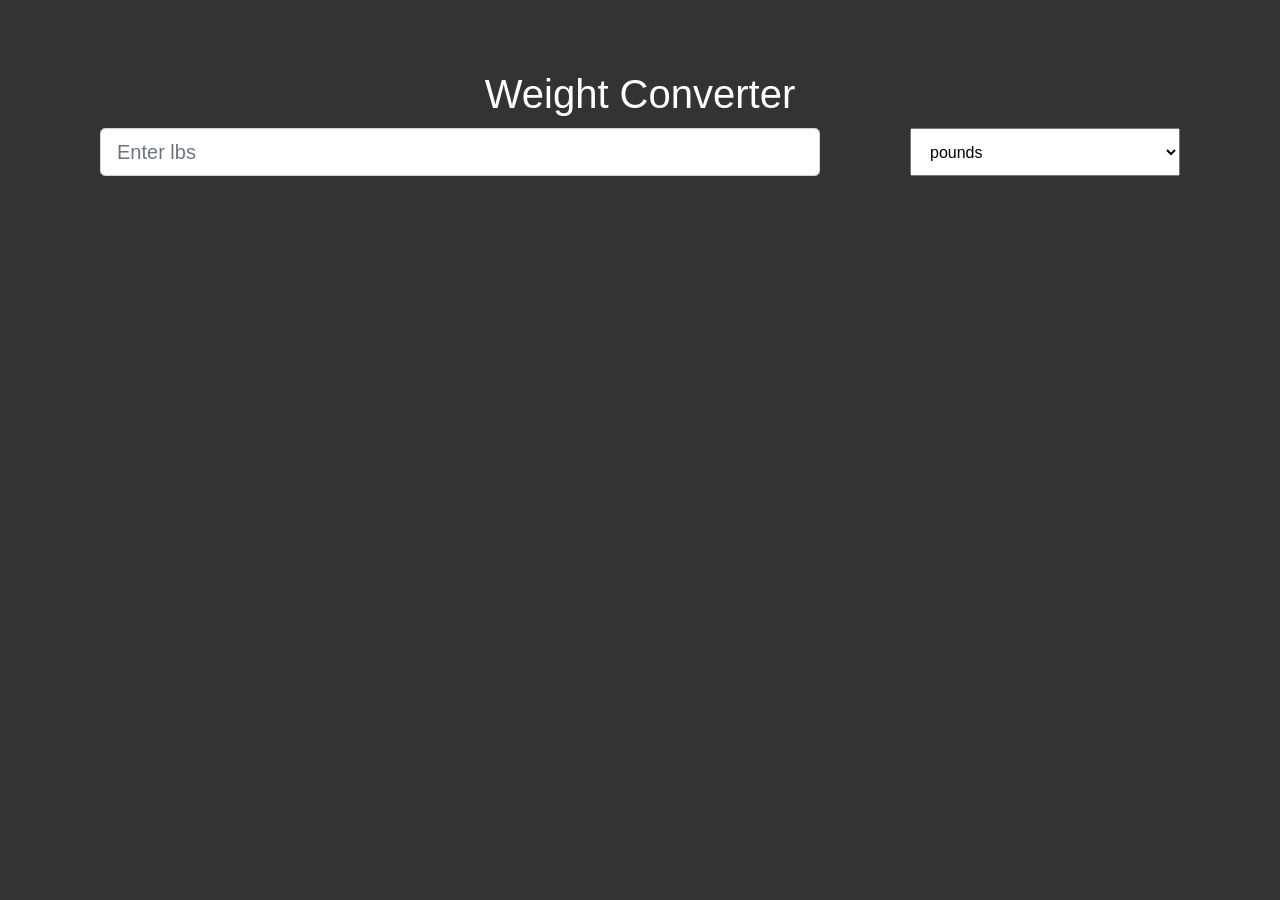
==== weightconverter/index.html @ 00175671 "weight converter" ====
<!DOCTYPE html>
<html lang="en">
<head>
    <meta charset="UTF-8">
    <meta name="viewport" content="width=device-width, initial-scale=1.0">

    <link rel="stylesheet" href="https://maxcdn.bootstrapcdn.com/bootstrap/4.4.1/css/bootstrap.min.css">
    <link rel="stylesheet" href="css/styles.css">
    <title>Weight Converter</title>
</head>
<body>
    <div class="container">
        <div class="row">
            <div class="col">
                <h1 class="text-center">Weight Converter</h1>
               <form action="">
                    <div class="form-group row">
                        <input type="number" class="col-8 form-control form-control-lg" id="inputNumber" placeholder="Enter lbs">
                        <select class="col-3 offset-1" id="unitInput">
                            <option>pounds</option>
                            <option>grams</option>
                            <option>kilograms</option>
                            <option>ounces</option>
                        </select>
                    </div>
                </form>
            </div>
        </div>
        <div class="row">
            <div id="output" class="col">
                <div class="card bg-primary mb-2">
                    <div class="card-body">
                        <h4>Grams</h4>
                    </div>
                    <div id="gmsOutput"></div>
                </div>
                <div class="card bg-success mb-2">
                    <div class="card-body">
                        <h4>Kilograms</h4>
                    </div>
                    <div id="kgsOutput"></div>
                </div>
                <div class="card bg-danger mb-2">
                    <div class="card-body">
                        <h4>Ounces</h4>
                    </div>
                    <div id="ozsOutput"></div>
                </div>
                <div class="card bg-secondary mb-2">
                    <div class="card-body">
                        <h4>Pounds</h4>
                    </div>
                    <div id="lbsOutput"></div>
                </div>
            </div>
        </div>
    </div>
    <script>
        document.getElementById('output').style.visibility = 'hidden';
        document.getElementById('inputNumber').addEventListener('input', function(e) {
            document.getElementById('output').style.visibility = 'visible';
            let inputUnit = document.getElementById('unitInput').value;
            let inputValue = e.target.value;

            switch(inputUnit) {
                case 'pounds':
                    document.getElementById('gmsOutput').innerHTML = inputValue * 453.59285929;
                    document.getElementById('kgsOutput').innerHTML = inputValue * 0.45359285929; 
                    document.getElementById('ozsOutput').innerHTML = inputValue * 16;
                    document.getElementById('lbsOutput').innerHTML = inputValue;
                    break;
                case 'grams':
                    document.getElementById('gmsOutput').innerHTML = inputValue;
                    document.getElementById('kgsOutput').innerHTML = inputValue / 1000;
                    document.getElementById('ozsOutput').innerHTML = inputValue * 0.0352739;
                    document.getElementById('lbsOutput').innerHTML = inputValue * 0.0022406;
                    break;
                case 'kilograms':
                    document.getElementById('gmsOutput').innerHTML = inputValue * 1000;
                    document.getElementById('kgsOutput').innerHTML = inputValue;
                    document.getElementById('ozsOutput').innerHTML = inputValue * 35.2739;
                    document.getElementById('lbsOutput').innerHTML = inputValue * 2.2406;
                    break;
                case 'ounces':
                    document.getElementById('gmsOutput').innerHTML = inputValue / 28.34955;
                    document.getElementById('kgsOutput').innerHTML = inputValue * 0.0283495;
                    document.getElementById('ozsOutput').innerHTML = inputValue;
                    document.getElementById('lbsOutput').innerHTML = inputValue / 16;
                    break;    
            }
        });
        document.getElementById('unitInput').addEventListener('change', function(){
            console.log('called');
            let event = new Event('input', {
                bubbles: true,
                cancelable: true,   
            });

            document.getElementById('inputNumber').dispatchEvent(event);
        });
    </script>
</body>
</html>
---- weightconverter/css/styles.css ----
body {
    margin-top: 70px;
    background-color: #333;
    color: #fff;
}
/*
.container {
    border: 2px solid green;
}
.col {
    border: 2px solid green;
}*/

.row {
    margin: 10px 0px 10px 0px;
/*    border: 2px solid green; */
}
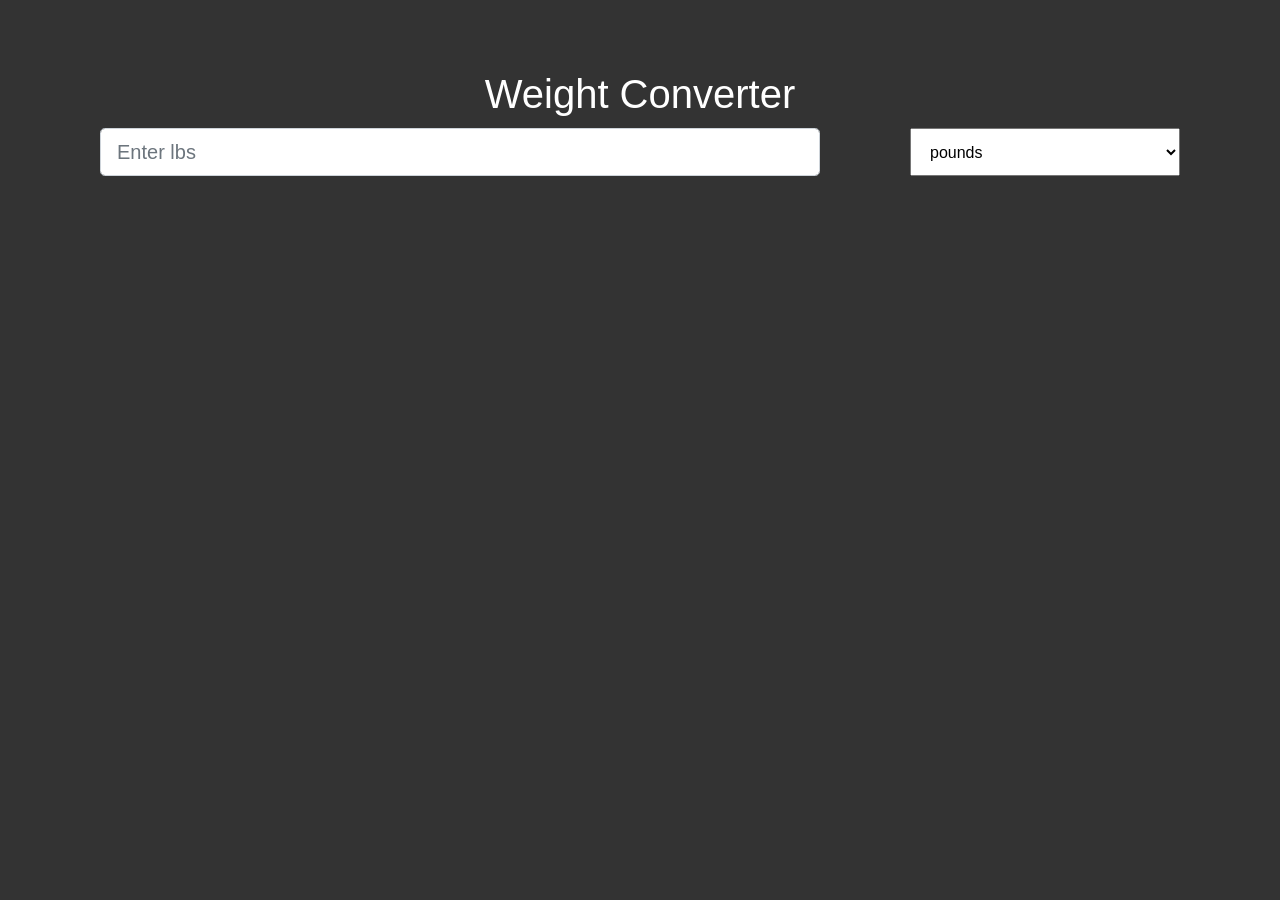
==== commit 20e8d374: "clean up" ====
--- a/weightconverter/index.html
+++ b/weightconverter/index.html
@@ -57,10 +57,10 @@
     </div>
     <script>
         document.getElementById('output').style.visibility = 'hidden';
-        document.getElementById('inputNumber').addEventListener('input', function(e) {
+        document.getElementById('inputNumber').addEventListener('input', function() {
             document.getElementById('output').style.visibility = 'visible';
             let inputUnit = document.getElementById('unitInput').value;
-            let inputValue = e.target.value;
+            let inputValue = document.getElementById('inputNumber').value;
 
             switch(inputUnit) {
                 case 'pounds':
@@ -90,7 +90,6 @@
             }
         });
         document.getElementById('unitInput').addEventListener('change', function(){
-            console.log('called');
             let event = new Event('input', {
                 bubbles: true,
                 cancelable: true,   
